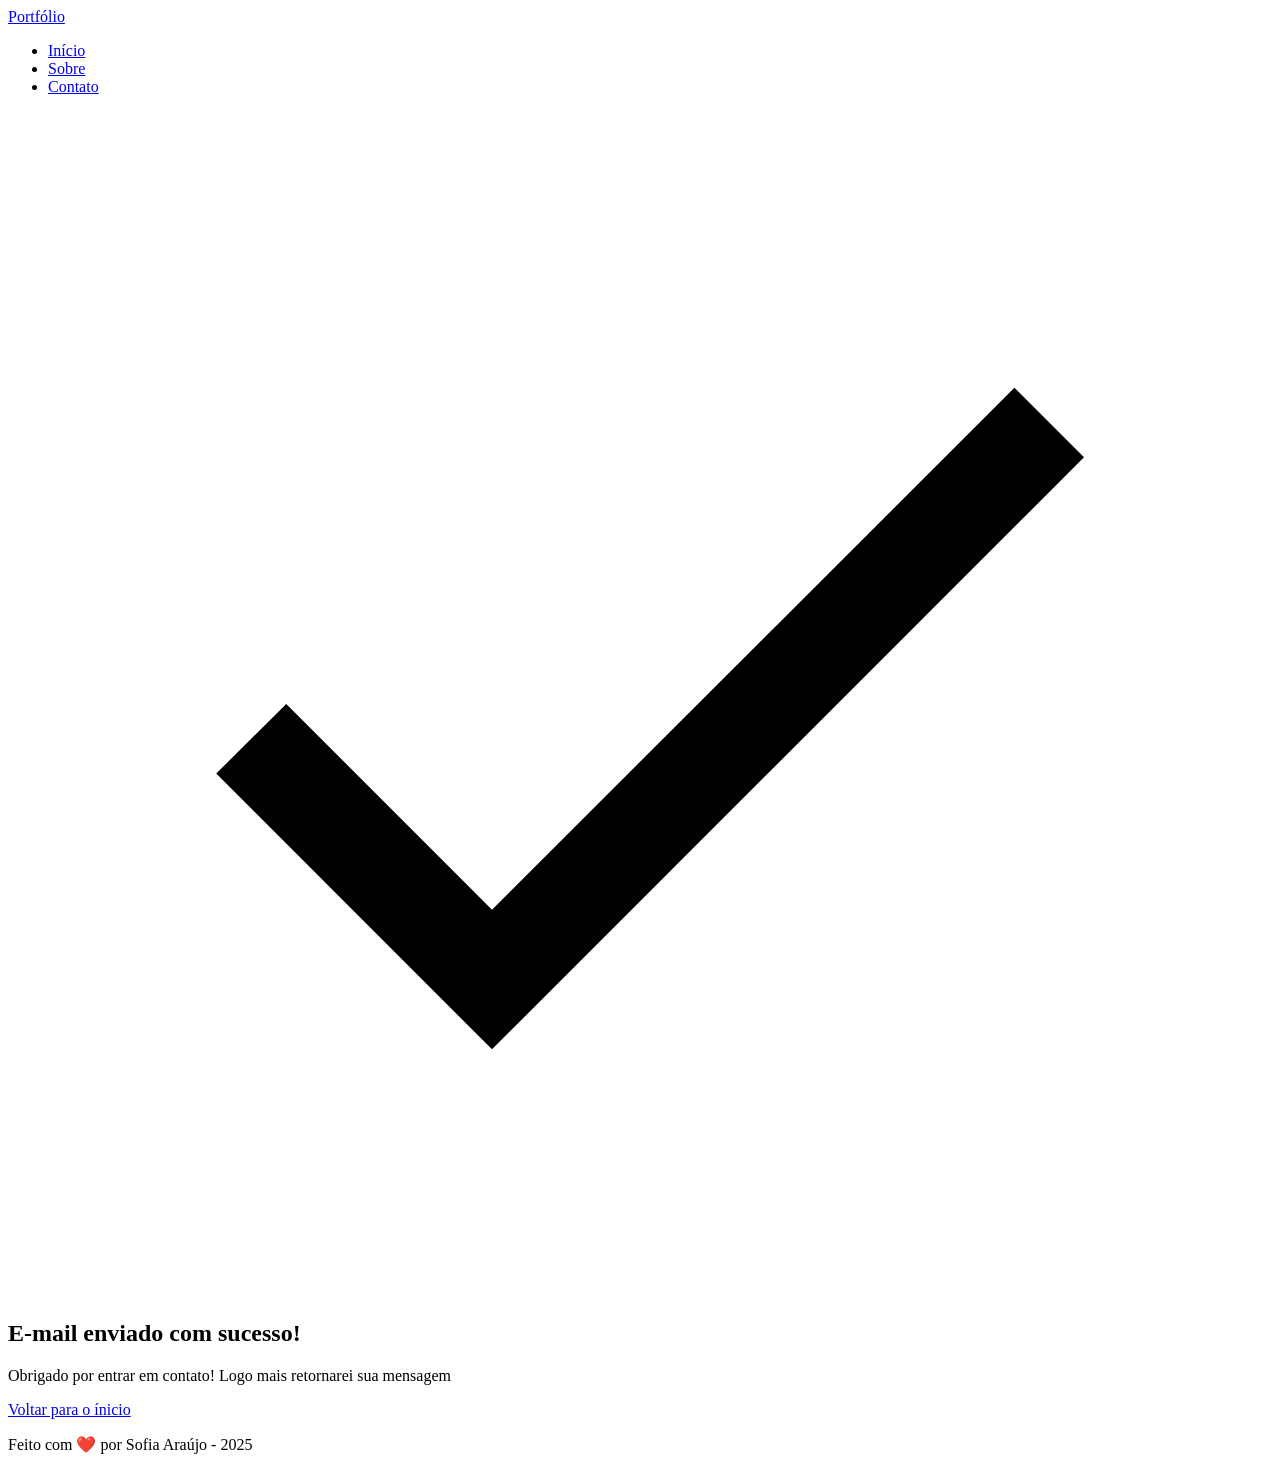
==== sucess.html @ 5a99fe9e ":sparkles: feat: create sucess.html page" ====
<!DOCTYPE html>
<html lang="pt-br">
<head>
  <meta charset="UTF-8">
  <meta name="viewport" content="width=device-width, initial-scale=1.0">
  <!-- Meta tags essenciais  -->
  <meta name="author" content="Sofia de Araújo">
  <meta name="description" content="Portfólio de Sofia de Araújo, apresentando meus projetos e habilidades em desenvolvimento web.">
  <meta name="robots" content="index, follow">
  <!-- Favicon -->
  <link rel="icon" type="image/svg+xml" href="./assets/img/favicon.svg">
  <title>Portfólio Sofia de Araújo</title>
</head>
<body>
  <!-- Header Navbar - Menu -->
  <header class="flex menu_container">
    <article class="menu_content">
      <div id="titulo">
        <a href="#">Portfólio</a>
      </div>
      <nav>
        <ul class="flex menu_list">
          <li><a href="#hero">Início</a></li>
          <li><a href="#about">Sobre</a></li>
          <li><a href="#contact">Contato</a></li>
        </ul>
      </nav>
    </article>
  </header>
  <!-- Área principal -->
  <main>
    <article>
      <figure>
        <img src="./assets/img/sucess.svg" alt="Ilustração emoji com um símbolo de verificação indicando sucesso no envio de e-mail">
      </figure>
      <h1>E-mail enviado com sucesso!</h1>
      <p>Obrigado por entrar em contato! Logo mais retornarei sua mensagem</p>
      <a href="./index.html">Voltar para o ínicio</a>
    </article>
  </main>
  <!-- Footer - Rodapé -->
  <footer>
    <p>Feito com ❤️ por Sofia Araújo - 2025</p>
  </footer>
</body>
</html>
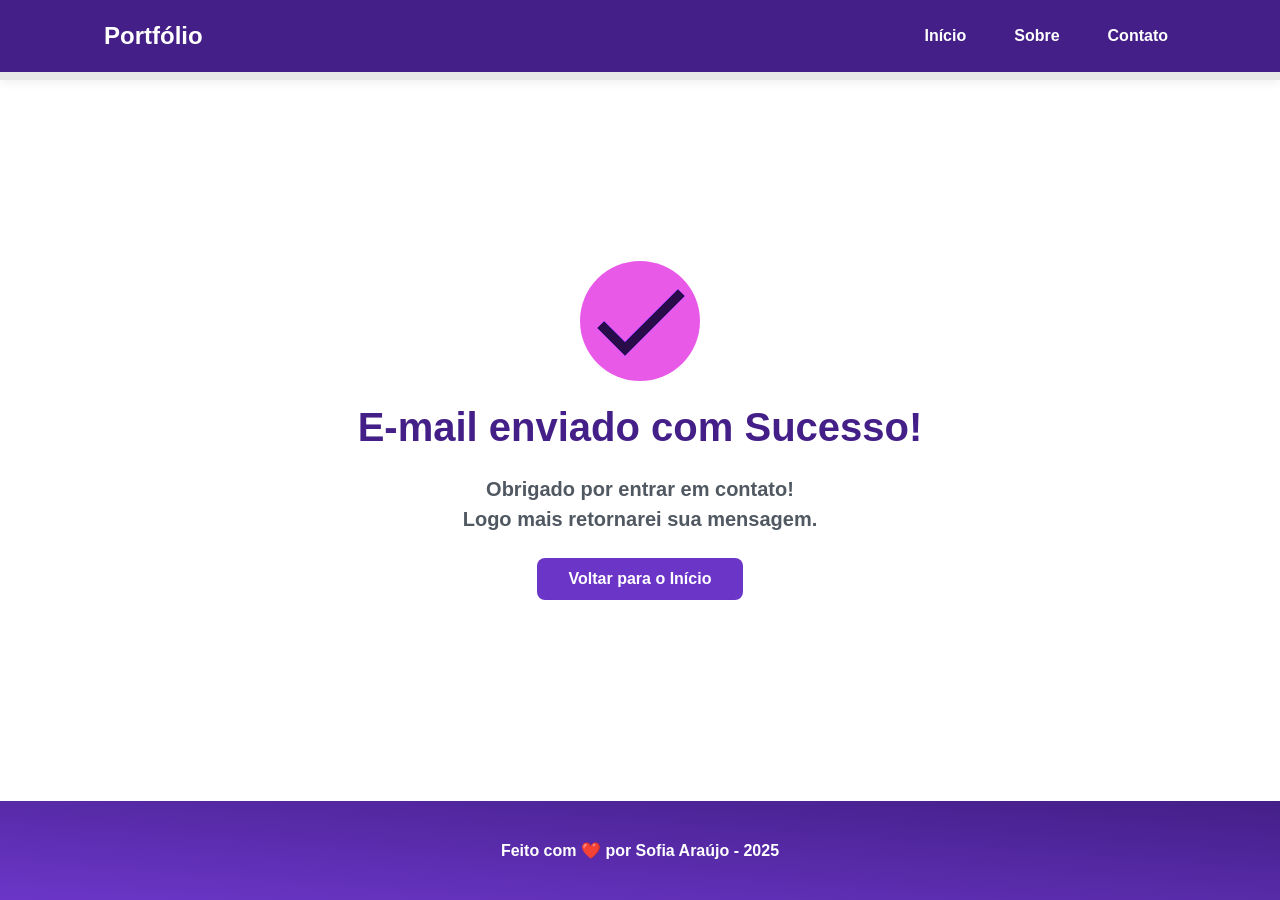
==== commit e862f973: ":sparkkles:  feat: Finalização da estilização" ====
--- a/sucess.html
+++ b/sucess.html
@@ -10,6 +10,9 @@
   <!-- Favicon -->
   <link rel="icon" type="image/svg+xml" href="./assets/img/favicon.svg">
   <title>Portfólio Sofia de Araújo</title>
+
+  <!-- Link para o arquivo css -->
+  <link rel="stylesheet" href="./assets/css/styles.css">
 </head>
 <body>
   <!-- Header Navbar - Menu -->
@@ -20,24 +23,31 @@
       </div>
       <nav>
         <ul class="flex menu_list">
-          <li><a href="#hero">Início</a></li>
-          <li><a href="#about">Sobre</a></li>
-          <li><a href="#contact">Contato</a></li>
+          <li><a href="index.html#hero">Início</a></li>
+          <li><a href="index.html#about">Sobre</a></li>
+          <li><a href="index.html#contact">Contato</a></li>
         </ul>
       </nav>
     </article>
   </header>
   <!-- Área principal -->
-  <main>
-    <article>
-      <figure>
-        <img src="./assets/img/sucess.svg" alt="Ilustração emoji com um símbolo de verificação indicando sucesso no envio de e-mail">
-      </figure>
-      <h1>E-mail enviado com sucesso!</h1>
-      <p>Obrigado por entrar em contato! Logo mais retornarei sua mensagem</p>
-      <a href="./index.html">Voltar para o ínicio</a>
-    </article>
-  </main>
+    <main>
+        <section class="sucess_container">
+            <article class="sucess_content">
+
+                <figure class="sucess_icon">
+                    <img src="./assets/img/sucess.svg" alt="Ilustração de desenvolvedor trabalhando"
+                        class="float-animation">
+                </figure>
+
+                <h1>E-mail enviado com Sucesso!</h1>
+                <h4>Obrigado por entrar em contato! <br /> Logo mais retornarei sua mensagem.</h4>
+
+                <a class="botao" href="index.html">Voltar para o Início</a>
+
+            </article>
+        </section>
+    </main>
   <!-- Footer - Rodapé -->
   <footer>
     <p>Feito com ❤️ por Sofia Araújo - 2025</p>
--- a/assets/css/styles.css
+++ b/assets/css/styles.css
@@ -0,0 +1,718 @@
+/* Reset do Navegador */
+* {
+    margin: 0;
+    padding: 0;
+    box-sizing: border-box;
+    text-decoration: none;
+    outline: none;
+    font-family: 'Poppins', sans-serif;
+}
+
+/* === VARIÁVEIS === */
+:root {
+    /* Cores */
+    --purple-50:  #f4eaff; 
+    --purple-100: #e9dcfa; 
+    --purple-200: #cdb3f0; 
+    --purple-300: #b186e5; 
+    --purple-400: #9460db; 
+    --purple-500: #6b36c8; 
+    --purple-600: #5b2ca0; 
+    --purple-700: #4c2177; 
+    --purple-800: #441f88; 
+    --purple-900: #2a0e4d; 
+    --gray-100: #f5f5f5;
+    --gray-200: #e8e8e8;
+    --gray-400: #505861;
+    --black-800: #171717;
+    --white: #ffffff;
+    --error: #e63946;
+
+    /* Sombras */
+    --shadow-sm: 0 0.25rem 0.5rem #0000000D;
+    --shadow-md: 0 0.25rem 0.75rem #6B36C84D;
+    --shadow-lg: 0 0.5rem 1.5rem #6B36C833;
+    --shadow-focus: 0 0 0 0.25rem #6B36C81A;
+}
+
+/* === ESTILOS GLOBAIS === */
+
+html{
+    scroll-behavior: smooth;
+}
+
+body{
+    display: flex;
+    flex-direction: column;
+    min-height: 100vh;
+    background-color: var(--white);
+    color: var(--black-800)
+}
+
+main{
+    flex: 1;
+}
+
+a,
+button{
+    cursor: pointer;
+}
+
+/* === BOTÕES === */
+
+.botao,
+.botao-outline{
+    padding: 0.75rem 2rem;
+    border-radius: 0.5rem;
+    font-size: 1rem;
+    font-weight: 600;
+    text-align: center;
+    transition: all 0.3s ease;
+}
+
+.botao{
+    border: none;
+    color: var(--white);
+    background-color: var(--purple-500);
+}
+
+.botao:hover {
+    background-color: var(--purple-800);
+    box-shadow: var(--shadow-md);
+    transform: translateY(-0.25rem);
+}
+
+.botao-outline{
+    border: 0.25rem solid var(--purple-500);
+    color: var(--purple-500);
+    background-color: transparent;
+}
+
+.botao-outline:hover {
+    background-color: var(--purple-500);
+    color: var(--white);
+    box-shadow: var(--shadow-md);
+    transform: translateY(-0.25rem);
+}
+
+/* === MENU === */
+
+.menu_container{
+    position: sticky;
+    top: 0;
+    width: 100%;
+    height: 5rem;
+    background-color: var(--purple-800);
+    border-bottom: 0.5rem solid var(--gray-200);
+    box-shadow: var(--shadow-sm);
+    z-index: 1000;
+}
+
+.menu_content{
+    display: flex;
+    justify-content: space-between;
+    align-items: center;
+    width: 70rem;
+    height: 100%;
+    padding: 0 1.5rem;
+    margin: 0 auto;
+}
+
+.menu_container a{
+    font-weight: 600;
+    color: var(--white);
+    transition: color 0.3s ease;
+}
+
+.menu_container a:hover{
+    color: var(--purple-200);
+}
+
+#titulo a{
+    font-size: 1.5rem;
+    font-weight: 700;
+}
+
+.menu_list{
+    display: flex;
+    list-style: none;
+    gap: 2rem;
+}
+
+.menu_list a{
+    padding: 0.5rem;
+}
+
+/* === SEÇÕES - ESTILOS COMUNS === */
+
+.hero_container,
+.about_container,
+.contact_container{
+    max-width: 70rem;
+    margin: 0 auto;
+    padding: 3rem 1.5rem;
+    scroll-margin-top: 6rem;
+}
+
+/* === HERO === */
+.hero_container {
+    min-height: calc(100vh - 5rem);
+    display: flex;
+    align-items: center;
+    gap: 4rem;
+}
+
+.hero_content {
+    flex: 1;
+    display: flex;
+    flex-direction: column;
+    gap: 1.5rem;
+}
+
+.hero_content h4 {
+    font-size: 1.25rem;
+    font-weight: 600;
+    color: var(--purple-500);
+}
+
+.hero_content h1 {
+    font-size: 3rem;
+    font-weight: 700;
+    line-height: 3.5rem;
+    color: var(--black-800);
+}
+
+.hero_content p {
+    font-size: 1.25rem;
+    line-height: 1.75rem;
+    color: var(--gray-400);
+}
+
+.hero_buttons {
+    display: flex;
+    gap: 1rem;
+    margin-top: 1rem;
+}
+
+.hero_image {
+    flex: 1;
+    display: flex;
+    justify-content: center;
+    align-items: center;
+}
+
+.ilustracao {
+    width: 100%;
+    max-width: 100%;
+    border-radius: 2rem;
+}
+
+/* === ANIMAÇÃO - IMAGEM HERO === */
+@keyframes float {
+
+    0%,
+    100% {
+        transform: translateY(0);
+    }
+
+    50% {
+        transform: translateY(-1.25rem);
+    }
+}
+
+.float-animation {
+    animation: float 3s ease-in-out infinite;
+}
+
+/* === ABOUT === */
+.about_container {
+    margin: 4rem auto;
+    display: flex;
+    align-items: center;
+    gap: 4rem;
+    background-color: var(--gray-200);
+    border-radius: 1rem;
+}
+
+.about_image {
+    flex: 0 0 17.5rem;
+}
+
+.about_image img {
+    width: 100%;
+    border: 0.35rem solid var(--purple-500);
+    border-radius: 50%;
+    box-shadow: var(--shadow-lg);
+}
+
+.about_content h2 {
+    font-size: 2.5rem;
+    font-weight: 700;
+    margin-bottom: 1.5rem;
+    color: var(--purple-800);
+}
+
+.about_content p {
+    font-size: 1.25rem;
+    line-height: 1.75rem;
+    text-align: justify;
+    color: var(--gray-400);
+    margin-bottom: 1rem;
+}
+
+.about_stats {
+    display: flex;
+    gap: 2rem;
+    margin-top: 2rem;
+    align-items: center;
+}
+
+.about_stats .botao {
+    margin-right: auto;
+}
+
+.stat-item {
+    text-align: center;
+}
+
+.stats-wrapper {
+    display: flex;
+    flex-direction: row;
+    gap: 2rem;
+    margin-top: 2rem;
+}
+
+.stats-wrapper .stat-number {
+    font-size: 1.5rem;
+    font-weight: 700;
+    text-align: center;
+    color: var(--purple-500);
+    margin-bottom: 0;
+}
+
+.stats-wrapper .stat-label {
+    font-size: 0.75rem;
+    color: var(--gray-400);
+    text-align: center;
+    margin-bottom: 0;
+}
+
+/* === CONTACT === */
+
+.contact_container{
+    display: grid;
+    grid-template-columns: 1fr 1fr;
+    margin: 4rem auto 2rem;
+    gap: 4rem;
+}
+
+.contact_info h4{
+    font-size: 2.5rem;
+    font-weight: 700;
+    margin-bottom: 1.5rem;
+    color: var(--purple-500);
+}
+
+.contact_info p{
+    font-size: 1.25rem;
+    line-height: 1.75rem;
+    color: var(--gray-400);
+    margin-bottom: 2rem;
+}
+
+.social_container{
+    display: flex;
+    gap: 3rem;
+}
+
+.social_icon{
+    width: 4rem;
+    height: 4rem;
+    padding: 0.75rem;
+    background-color: var(--gray-100);
+    border-radius: 0.5rem;
+    transition: all 0.3s ease;
+}
+
+.social_icon:hover{
+    background-color: var(--purple-600);
+    transform: translateY(-0.25rem);
+    box-shadow: var(--shadow-md);
+}
+
+.social_icon img{
+    width: 100%;
+    filter: brightness(0) saturate(100%);
+}
+
+.social_icon:hover img{
+    filter: brightness(0) invert(100%);
+}
+
+/* === FORM === */
+
+form {
+    display: flex;
+    flex-direction: column;
+    gap: 1.25rem;
+}
+
+form label{
+    font-size: 1rem;
+    font-weight: 600;
+    color: var(--black-800);
+}
+
+form input,
+textarea{
+    width: 100%;
+    padding: 0.75rem 1rem;
+    border-radius: 0.5rem;
+    border: 0.25rem solid var(--gray-200);
+    font-size: 1rem;
+    background-color: var(--white);
+    transition: border-color 0.3s ease;
+}
+
+form input:focus,
+form textarea:focus{
+    border-color: var(--purple-500);
+    box-shadow: var(--shadow-focus);
+}
+
+form textarea{
+    resize: vertical;
+    min-height: 7rem;
+}
+
+form span{
+    font-size: 0.75rem;
+    color: var(--error);
+    margin-top: -0.75rem;
+    font-weight: 500;
+}
+
+/* === PÁGINA SUCESS === */
+.sucess_container {
+    display: flex;
+    flex-direction: column;
+    justify-content: center;
+    align-items: center;
+    width: 100%;
+    min-height: calc(100vh - 12.5rem);
+    padding: 3rem 1.5rem;
+}
+
+.sucess_content {
+    display: flex;
+    flex-direction: column;
+    align-items: center;
+    text-align: center;
+    gap: 1.5rem;
+    max-width: 37.5rem;
+}
+
+.sucess_icon {
+    width: 7.5rem;
+    height: 7.5rem;
+    background-color: var(--purple-100);
+    border-radius: 50%;
+    display: flex;
+    align-items: center;
+    justify-content: center;
+}
+
+.sucess_icon svg {
+    width: 3.75rem;
+    height: 3.75rem;
+    fill: var(--purple-500);
+}
+
+.sucess_icon {
+    filter: saturate(100%) 
+            invert(9%) 
+            sepia(57%) 
+            saturate(3044%) 
+            hue-rotate(255deg) 
+            brightness(89%) 
+            contrast(105%);
+}
+
+.sucess_content h1 {
+    font-size: 2.5rem;
+    font-weight: 700;
+    color: var(--purple-800);
+}
+
+.sucess_content h4 {
+    font-size: 1.25rem;
+    color: var(--gray-400);
+    line-height: 1.875rem;
+}
+
+/* === FOOTER === */
+
+footer{
+    padding: 2.5rem;
+    font-weight: 600;
+    text-align: center;
+    background: linear-gradient(to right top, var(--purple-500), var(--purple-800));
+    color: var(--white);
+    margin-top: auto;
+}
+
+/* === RESPONSIVIDADE === */
+
+/* === TELAS MÉDIAS - MONITORES E NOTEBOOKS (até 1120px) === */
+@media screen and (max-width: 1120px) {
+    .menu_content,
+    .hero_container,
+    .about_container,
+    .contact_container {
+        max-width: 100%;
+        padding: 3rem 2rem;
+    }
+
+    .menu_content {
+        padding: 0 2rem;
+    }
+}
+
+/* TABLETS (até 960px) */
+@media screen and (max-width: 960px) {
+   
+    /* Hero Section */
+    .hero_container {
+        flex-direction: column-reverse;
+        text-align: center;
+        gap: 2rem;
+        padding: 2rem 1.5rem;
+    }
+
+    .hero_content h1 {
+        font-size: 2.5rem;
+        line-height: 3rem;
+    }
+
+    .hero_buttons {
+        justify-content: center;
+        flex-wrap: wrap;
+    }
+
+    /* About Section */
+    .about_container {
+        flex-direction: column;
+        gap: 2rem;
+        padding: 2rem 1.5rem;
+    }
+
+    .about_container h2 {
+        text-align: center;
+    }
+
+    .about_image {
+        flex: 0 0 auto;
+    }
+
+    .about_image img {
+        max-width: 15rem;
+        margin: 0 auto;
+    }
+
+    /* About Stats */
+    .about_stats {
+        flex-direction: column;
+        align-items: center;
+        gap: 1.5rem;
+    }
+
+    .about_stats .botao {
+        width: 100%;
+        max-width: 20rem;
+        margin: 0 auto;
+    }
+
+    /* Wrapper para manter os stats lado a lado */
+    .stats-wrapper {
+        display: flex;
+        gap: 2rem;
+        justify-content: center;
+    }
+
+    .stat-item {
+        flex: 0 0 auto;
+    }
+
+    /* Contact Section */
+    .contact_container {
+        grid-template-columns: 1fr;
+        gap: 3rem;
+        padding: 2rem 1.5rem;
+    }
+
+    .contact_info {
+        text-align: center;
+    }
+
+    .social_container {
+        justify-content: center;
+    }
+}
+
+/* SMARTPHONES (até 480px) */
+@media screen and (max-width: 480px) {
+    /* Menu */
+    .menu_content {
+        justify-content: center;
+        padding: 0 1rem;
+    }
+
+    .menu_list {
+        display: none;
+    }
+
+    #titulo a {
+        font-size: 1.25rem;
+    }
+
+    /* Hero Section */
+    .hero_container {
+        padding: 1.5rem 1rem;
+        min-height: auto;
+    }
+
+    .hero_content h4 {
+        font-size: 1rem;
+    }
+
+    .hero_content h1 {
+        font-size: 2rem;
+        line-height: 2.5rem;
+    }
+
+    .hero_content p {
+        font-size: 1rem;
+        line-height: 1.5rem;
+    }
+
+    .hero_buttons {
+        flex-direction: column;
+        width: 100%;
+        gap: 0.75rem;
+    }
+
+    .hero_buttons .botao,
+    .hero_buttons .botao-outline {
+        width: 100%;
+    }
+
+    /* About Section */
+    .about_container {
+        padding: 1.5rem 1rem;
+        margin: 2rem auto;
+    }
+
+    .about_image img {
+        max-width: 12rem;
+    }
+
+    .about_content h2 {
+        font-size: 1.75rem;
+    }
+
+    .about_content p {
+        font-size: 1rem;
+        line-height: 1.5rem;
+    }
+
+    .about_stats {
+        gap: 1rem;
+    }
+
+    .about_stats .botao {
+        font-size: 1rem;
+        padding: 0.75rem 1.25rem;
+    }
+
+    .about_content .stat-item .stat-number {
+        font-size: 1.25rem;
+    }
+
+    .about_content .stat-item .stat-label {
+        font-size: 0.75rem;
+    }
+
+    /* Contact Section */
+    .contact_container {
+        padding: 1.5rem 1rem;
+        margin: 2rem auto;
+        gap: 2rem;
+    }
+
+    .contact_info h4 {
+        font-size: 1.75rem;
+    }
+
+    .contact_info p {
+        font-size: 1rem;
+        line-height: 1.5rem;
+    }
+
+    .social_container {
+        gap: 1.5rem;
+        flex-wrap: wrap;
+    }
+
+    .social_icon {
+        width: 3.5rem;
+        height: 3.5rem;
+        padding: 0.75rem;
+    }
+
+    /* Formulário */
+    form input,
+    form textarea {
+        padding: 0.75rem;
+        font-size: 1rem;
+    }
+
+    form label {
+        font-size: 1rem;
+    }
+
+    .botao,
+    .botao-outline {
+        padding: 0.75rem 1.5rem;
+        font-size: 1rem;
+    }
+
+    /* Página de Sucesso */
+    .sucess_container {
+        padding: 2rem 1rem;
+    }
+
+    .sucess_icon {
+        width: 6rem;
+        height: 6rem;
+    }
+
+    .sucess_icon svg {
+        width: 3rem;
+        height: 3rem;
+    }
+
+    .sucess_content h1 {
+        font-size: 1.75rem;
+    }
+
+    .sucess_content h4 {
+        font-size: 1rem;
+        line-height: 1.5rem;
+    }
+
+    /* Footer */
+    footer {
+        padding: 1.5rem 1rem;
+        font-size: 0.75rem;
+    }
+}
